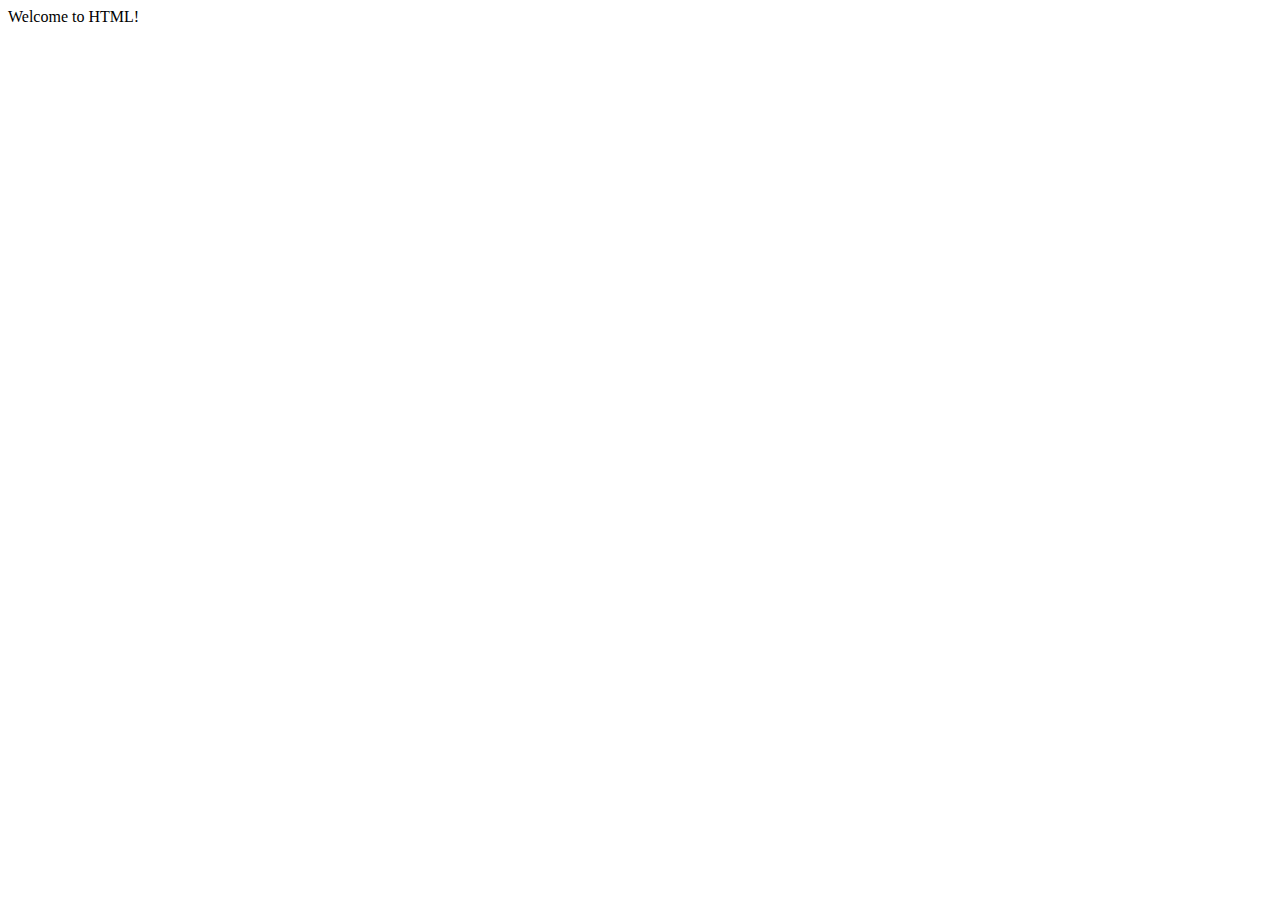
==== new1.html @ 47eed7b2 "hello world-initial commit" ====
<!DOCTYPE html>
<html lang="en">
<head>
    <meta charset="UTF-8">
    <meta http-equiv="X-UA-Compatible" content="IE=edge">
    <meta name="viewport" content="width=device-width, initial-scale=1.0">
    <title>newWebPage</title>
</head>
<body>
    Welcome to HTML!
</body>
</html>
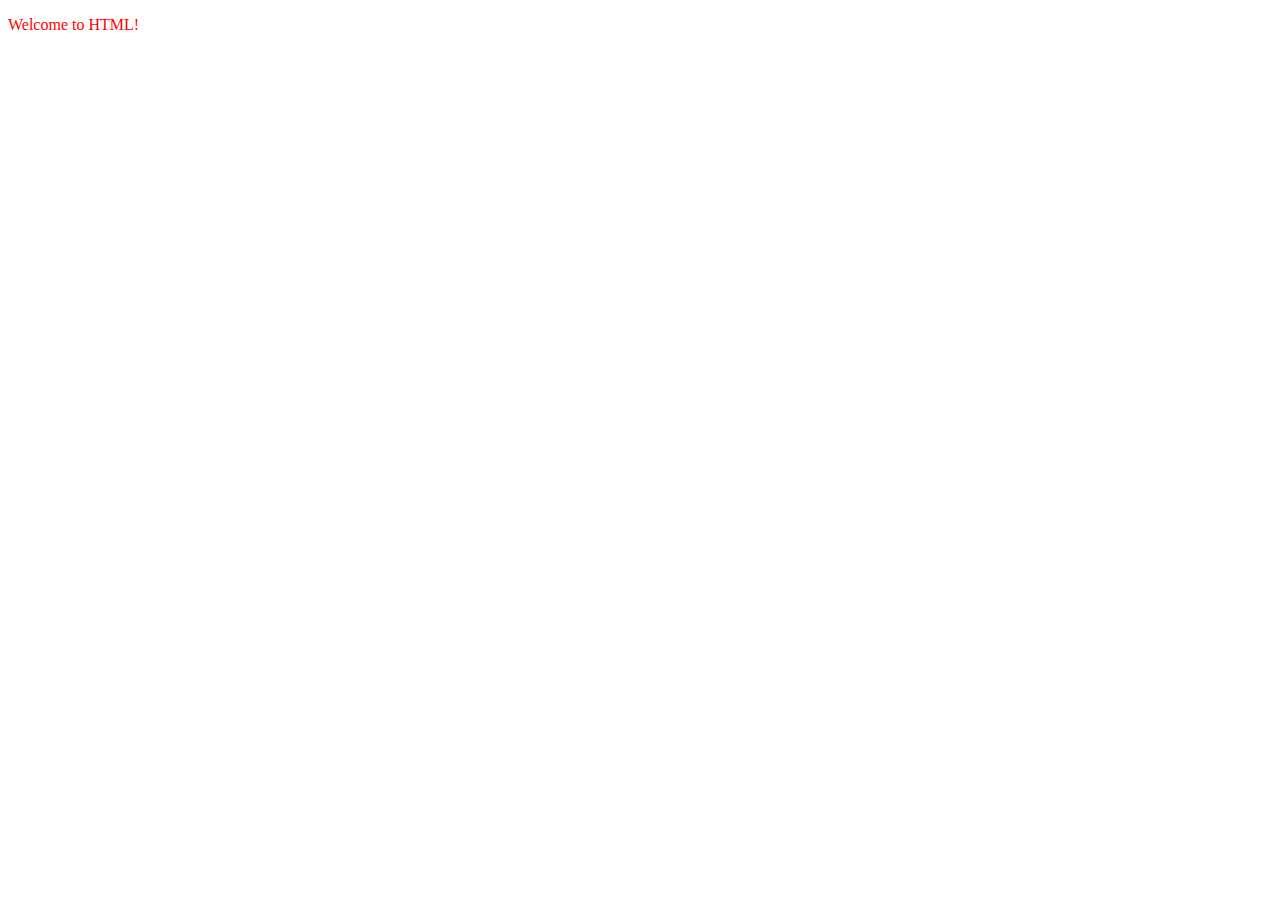
==== commit ebfaade0: "NEw commit ,iust.html" ====
--- a/new1.html
+++ b/new1.html
@@ -7,6 +7,6 @@
     <title>newWebPage</title>
 </head>
 <body>
-    Welcome to HTML!
+   <p title=" Welcome to HTML!" style="color: red;"> Welcome to HTML!</p>
 </body>
 </html>